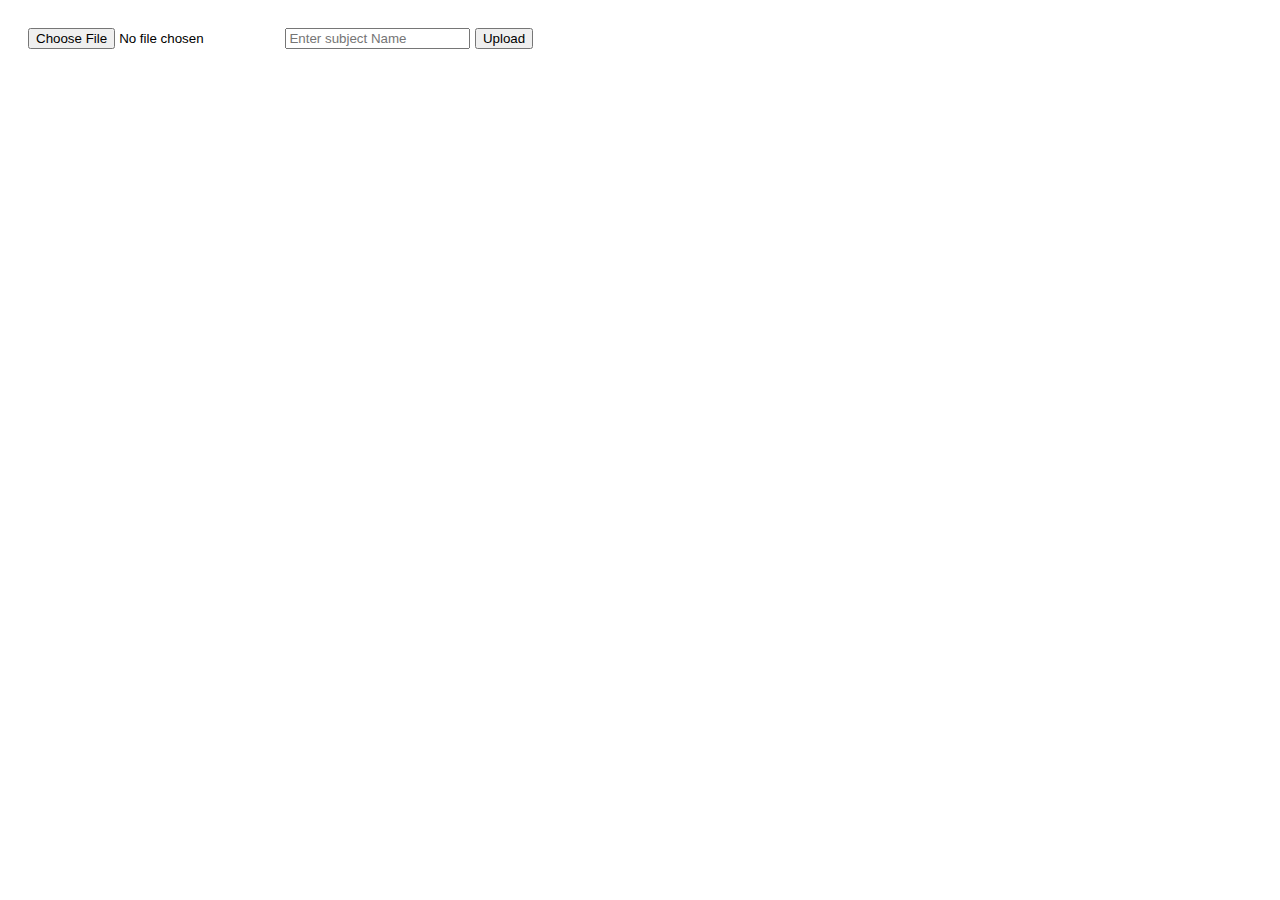
==== upload.html @ b5687ab4 "initialised the frontend and implemented frontend api" ====
<!DOCTYPE html>
<html lang="en">
<head>
    <meta charset="UTF-8">
    <meta name="viewport" content="width=device-width, initial-scale=1.0">
    <title>Uplaod Images</title>
    <link rel="stylesheet" href="upload.css">
</head>
<body>
    <body>

        <input type="file" id="fileInput" accept="image/*">
        <input id="subInput" placeholder="Enter subject Name" type="text">
        <button onclick="uploadImage()">Upload</button>
        <div id="preview"></div>
      
        <script src="script.js"></script>
    </body>

</html>
---- upload.css ----
/* upload css */

  body {
    font-family: Arial, sans-serif;
    padding: 20px;
  }
  
  input[type="file"] {
    margin-bottom: 10px;
  }
  
  #preview {
    margin-top: 20px;
  }
  
  #preview img {
    max-width: 300px;
    max-height: 300px;
    margin-top: 10px;
  }
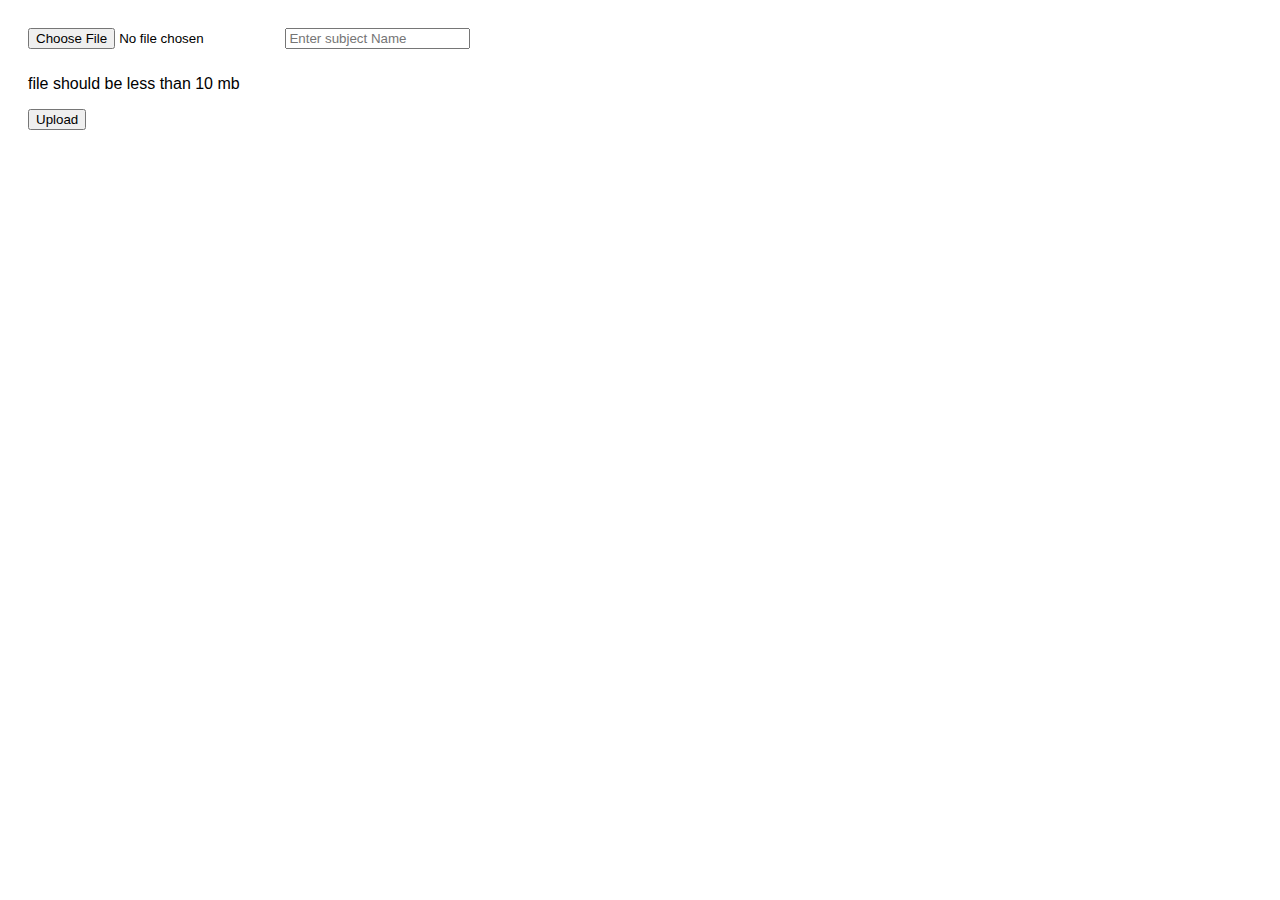
==== commit 42abf4ee: "set upload file size limit to 10 mb" ====
--- a/upload.html
+++ b/upload.html
@@ -11,6 +11,7 @@
 
         <input type="file" id="fileInput" accept="image/*">
         <input id="subInput" placeholder="Enter subject Name" type="text">
+        <p>file should be less than 10 mb</p>
         <button onclick="uploadImage()">Upload</button>
         <div id="preview"></div>
       
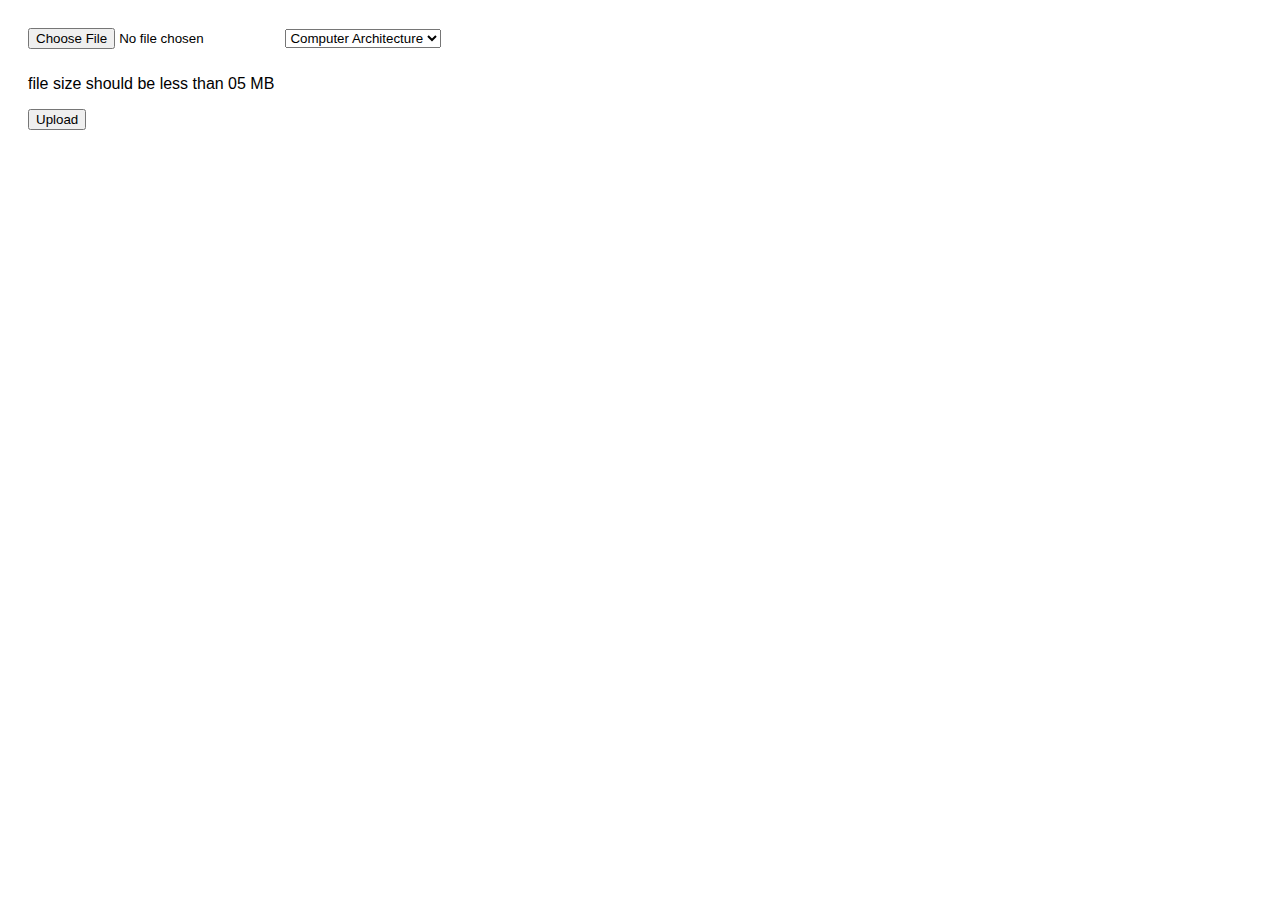
==== commit 0acc56c4: "added subject options in upload.html and some api fetching issues resolved" ====
--- a/upload.html
+++ b/upload.html
@@ -10,12 +10,18 @@
     <body>
 
         <input type="file" id="fileInput" accept="image/*">
-        <input id="subInput" placeholder="Enter subject Name" type="text">
-        <p>file should be less than 10 mb</p>
-        <button onclick="uploadImage()">Upload</button>
+       <select id="subInput">
+        <option value="ca">Computer Architecture</option>
+        <option value="java">Java</option>
+        <option value="envs">Enviromental Science</option>
+        <option value="maths">Mathematics</option>
+       </select>
+        <p>file size should be less than 05 MB</p>
+        <button  id="submit" onclick="uploadImage()">Upload</button>
         <div id="preview"></div>
       
         <script src="script.js"></script>
+        
     </body>
 
 </html>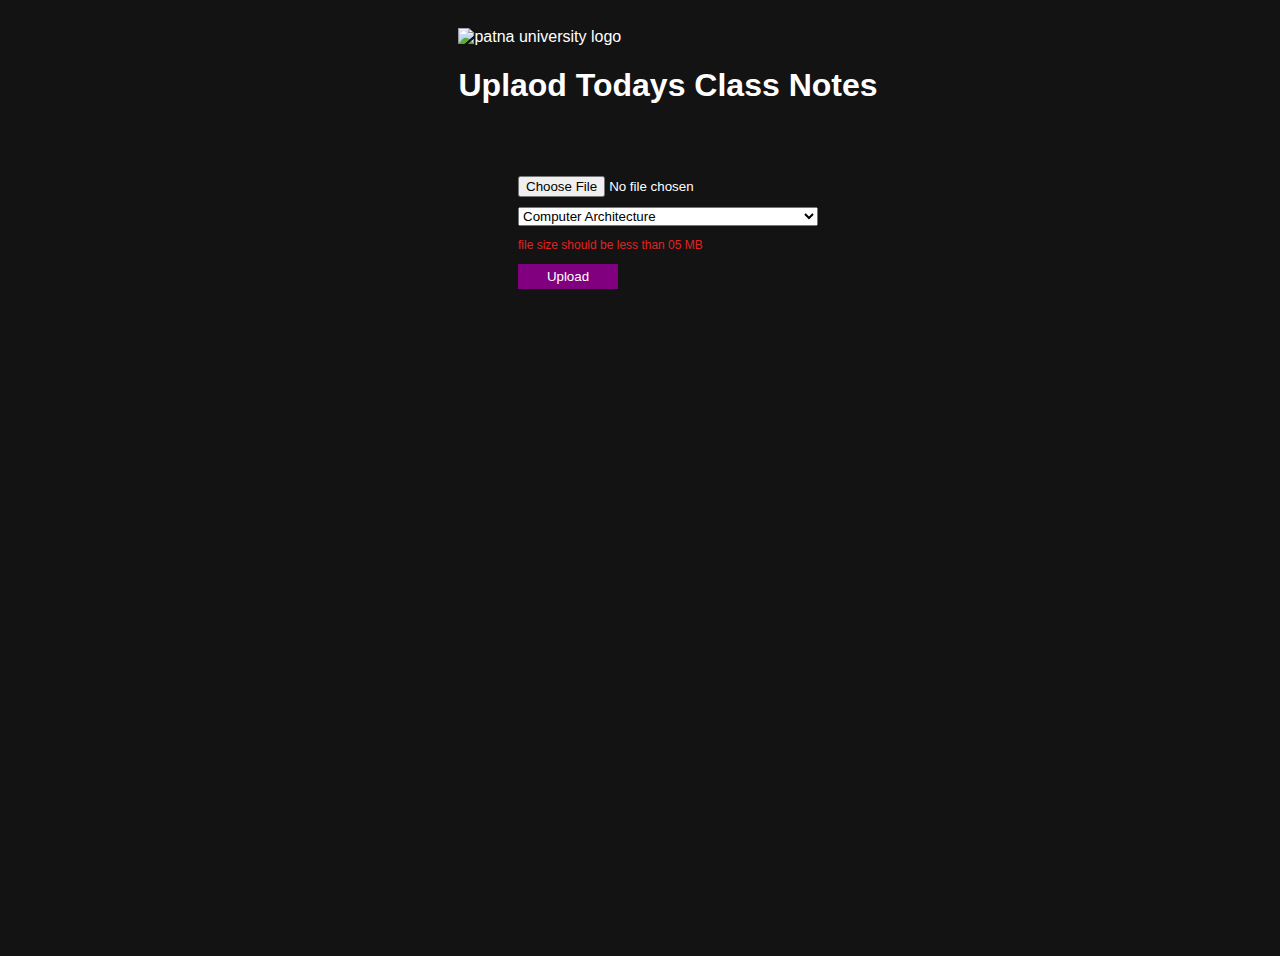
==== commit 3f86e6fa: "modified upload page html and css" ====
--- a/upload.html
+++ b/upload.html
@@ -1,27 +1,38 @@
 <!DOCTYPE html>
 <html lang="en">
+
 <head>
     <meta charset="UTF-8">
     <meta name="viewport" content="width=device-width, initial-scale=1.0">
     <title>Uplaod Images</title>
     <link rel="stylesheet" href="upload.css">
 </head>
+
 <body>
+
     <body>
 
-        <input type="file" id="fileInput" accept="image/*">
-       <select id="subInput">
-        <option value="ca">Computer Architecture</option>
-        <option value="java">Java</option>
-        <option value="envs">Enviromental Science</option>
-        <option value="maths">Mathematics</option>
-       </select>
-        <p>file size should be less than 05 MB</p>
-        <button  id="submit" onclick="uploadImage()">Upload</button>
-        <div id="preview"></div>
-      
+        <nav>
+            <img src="" alt="patna university logo">
+           <h1> Uplaod Todays Class Notes</h1>
+        </nav>
+        <div class="form-container">
+            <input class="img-input" type="file" id="fileInput" accept="image/*">
+            <select id="subInput">
+                <option value="ca">Computer Architecture</option>
+                <option value="java">Java</option>
+                <option value="envs">Enviromental Science</option>
+                <option value="maths">Mathematics</option>
+            </select>
+            <p class="warn">file size should be less than 05 MB</p>
+            <button id="submit" onclick="uploadImage()">Upload</button>
+           
+        </div>
+        <div id="preview">
+
+        </div>
         <script src="script.js"></script>
-        
+
     </body>
 
 </html>--- a/upload.css
+++ b/upload.css
@@ -4,15 +4,65 @@
   body {
     font-family: Arial, sans-serif;
     padding: 20px;
+    background-color: #131313;
+    color: white;
+    display: flex;
+    flex-direction: column;
+   align-items: center;
+    width: 100%;
+    height: 100vh;
+  }
+  .form-container{
+    margin-top: 50px;
+    width: 300px;
+    display: flex;
+    flex-direction: column;
   }
   
+ 
+
   input[type="file"] {
     margin-bottom: 10px;
+  }
+  .warn{
+    color: rgb(224, 35, 35);
+    font-size: 12px;
+  }
+
+  #submit{
+    padding: 5px 10px;
+    width: 100px;
+    background-color: purple;
+    outline: none;
+    border: none;
+    color: white;
   }
   
   #preview {
     margin-top: 20px;
+    width: 100%;
+    padding: 20px;
+    overflow-x: scroll;
+    overflow-y: hidden;
+    display: flex;
+    gap: 20px;
+    
   }
+  #preview::-webkit-scrollbar {
+    width: 12px;
+  }
+  
+  #preview::-webkit-scrollbar-thumb {
+    background-color: #800080;
+    border-radius: 10px;
+  }
+  #preview  img{
+    width: 200px;
+    height: 100%;
+    display: flex;
+    gap: 20px;
+  }
+
   
   #preview img {
     max-width: 300px;
